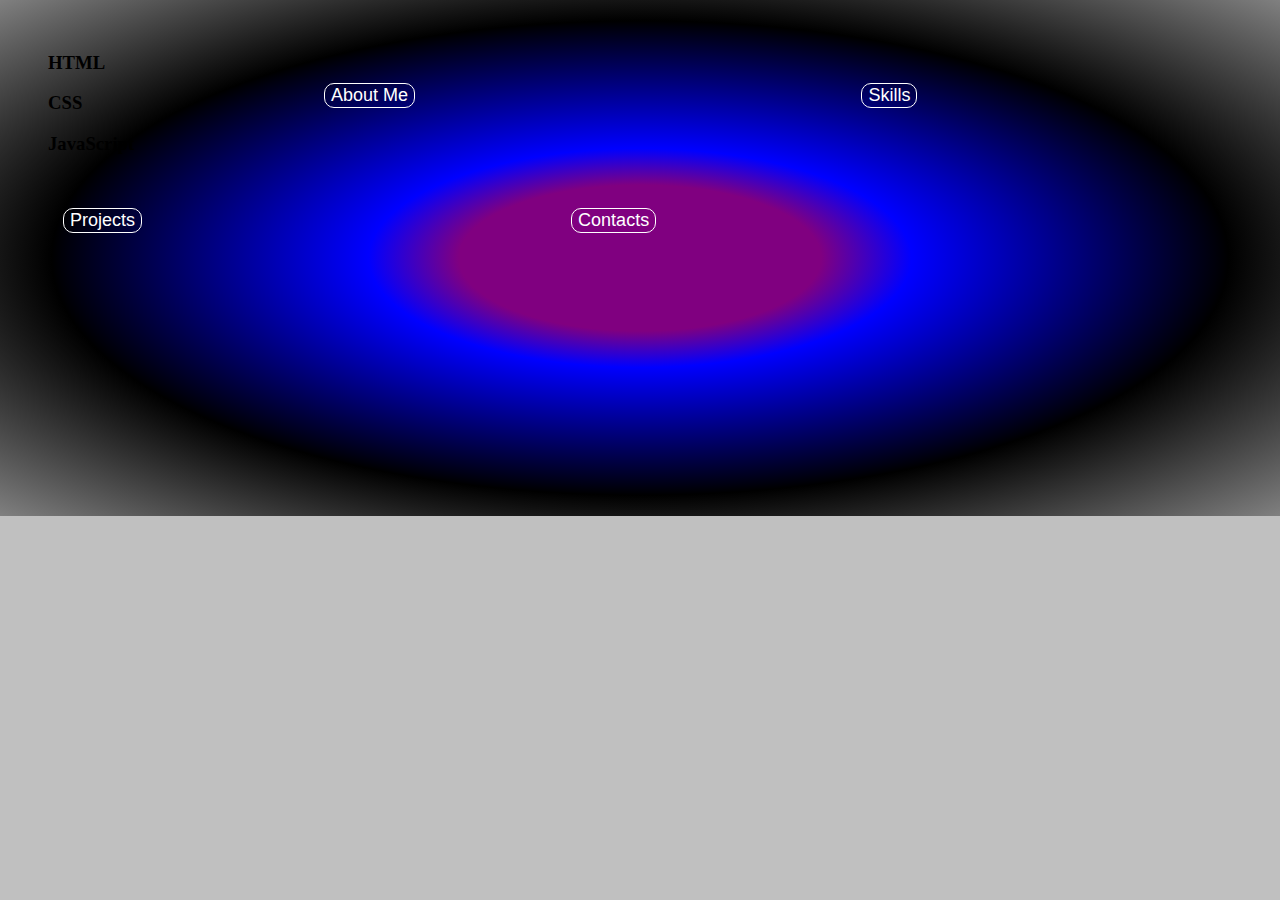
==== index.html @ 3ddfad31 "The start of my portfolio" ====
<!DOCTYPE html>
<html lang="en">
<head>
    <meta charset="UTF-8">
    <meta http-equiv="X-UA-Compatible" content="IE=edge">
    <meta name="viewport" content="width=device-width, initial-scale=1.0">
    <title>Portfolio</title>
</head>
<body>
    <button class="button" id="Me">About Me</button>
    <button class="button" a href="MySkills" id="skills">Skills</button>
    <button class="button" id="projects">Projects</button>
    <button class="button" id="contact">Contacts</button>
    <link rel="stylesheet" href="style.css">
    <h3 id="MySkills">
        <ul>HTML</ul>
        <ul>CSS</ul>
        <ul>JavaScript</ul>
    </h3>
        
</body>
</html>
---- style.css ----
.button{
    border: solid 1px;
    background: transparent;
    border-radius: 10px;
    position: relative;
    color: white;
    font-size: large;
    
    
}

.button:hover {
    animation: pulse 1.5s infinite;
    animation-timing-function: linear;

}
@keyframes pulse {
    0% {transform: scale(1);}
    50% {transform: scale(1.1);}
    100% {transform: scale(1);}
}
body{ 
    height: 500px;
    background: content-box radial-gradient(purple 20%, blue 30%, black, grey);
    background-color: silver;
    background-repeat: no-repeat;
    
}
p{ 
    color: white;
}
#Me{
    position: relative; left: 25%; top: 75px;
}
#skills{
    position: relative; left: 60%; top: 75px;
}
#projects{
    position: relative; left: -100px; top: 200px;
}
#contact{
    position: relative;left: 325px; top: 200px;
}
#aboutMe{
    color: aliceblue;
}

.MySkills{
    position: ;
}
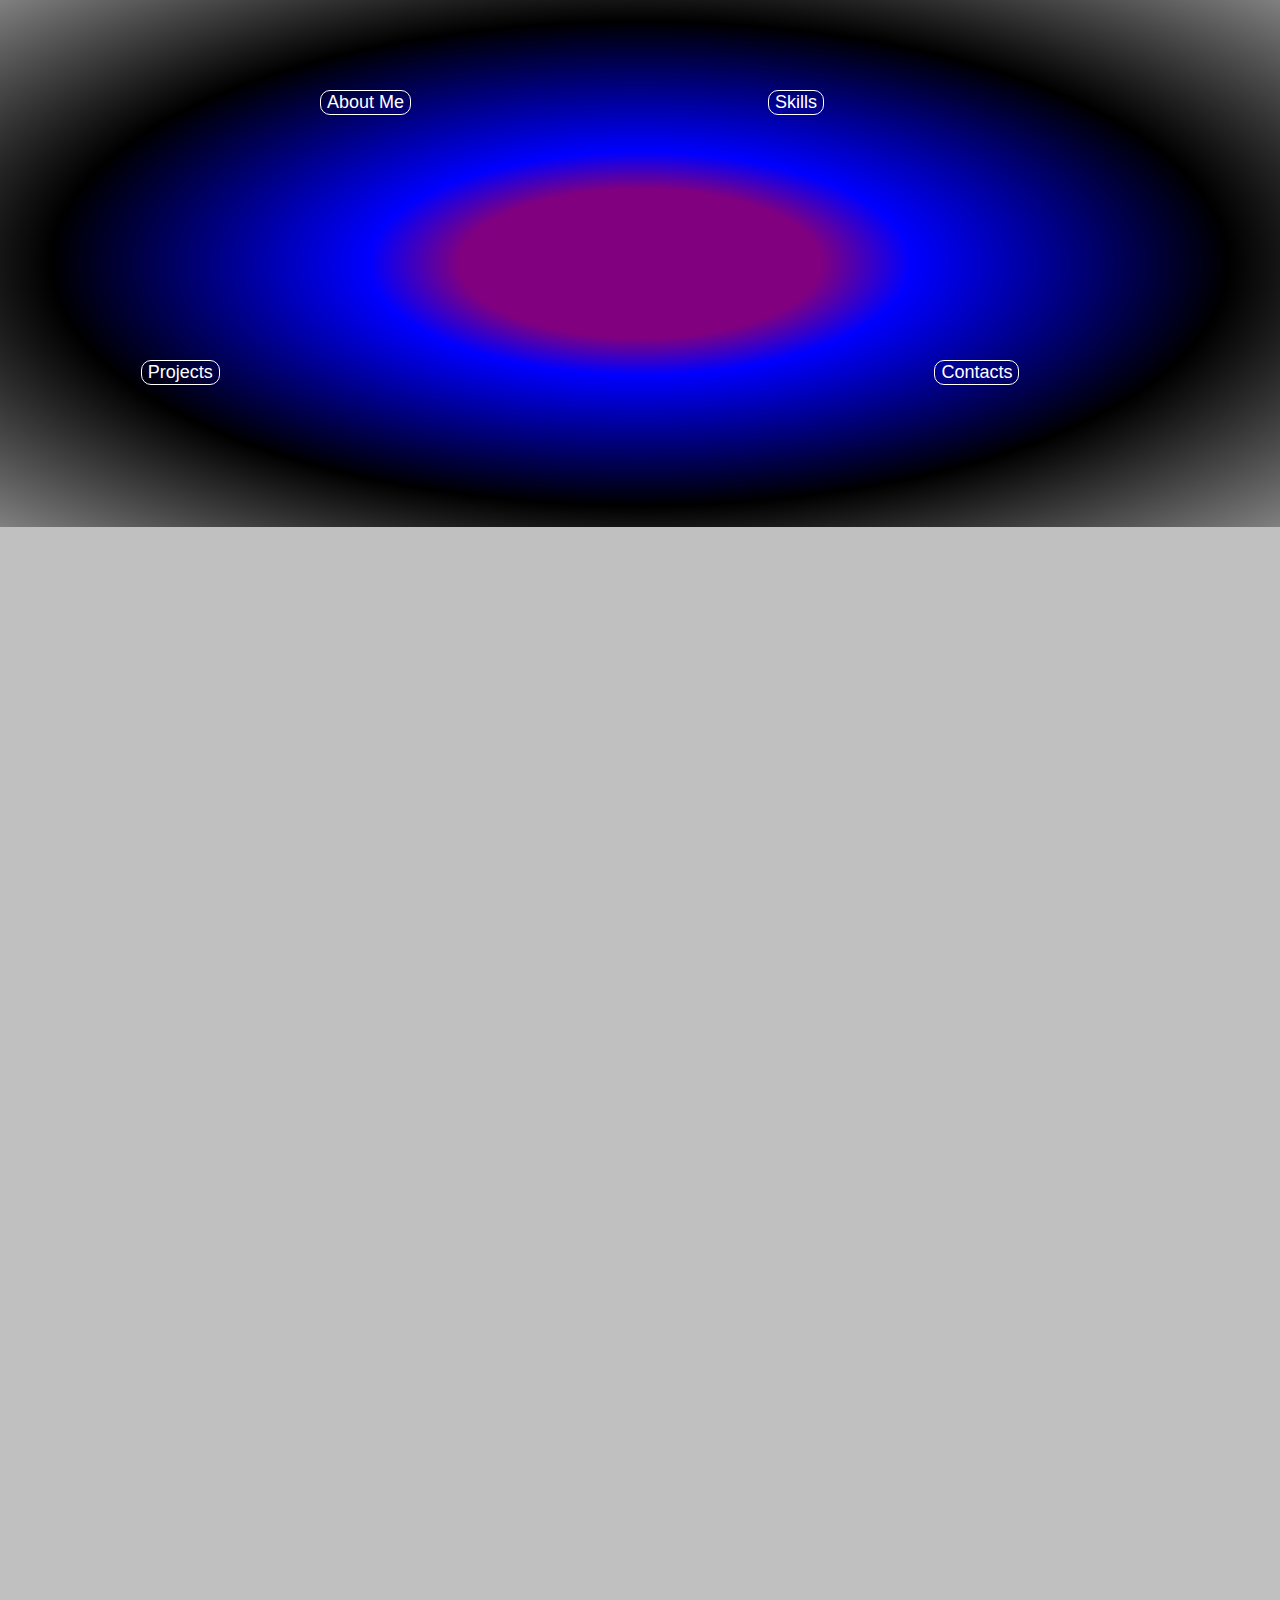
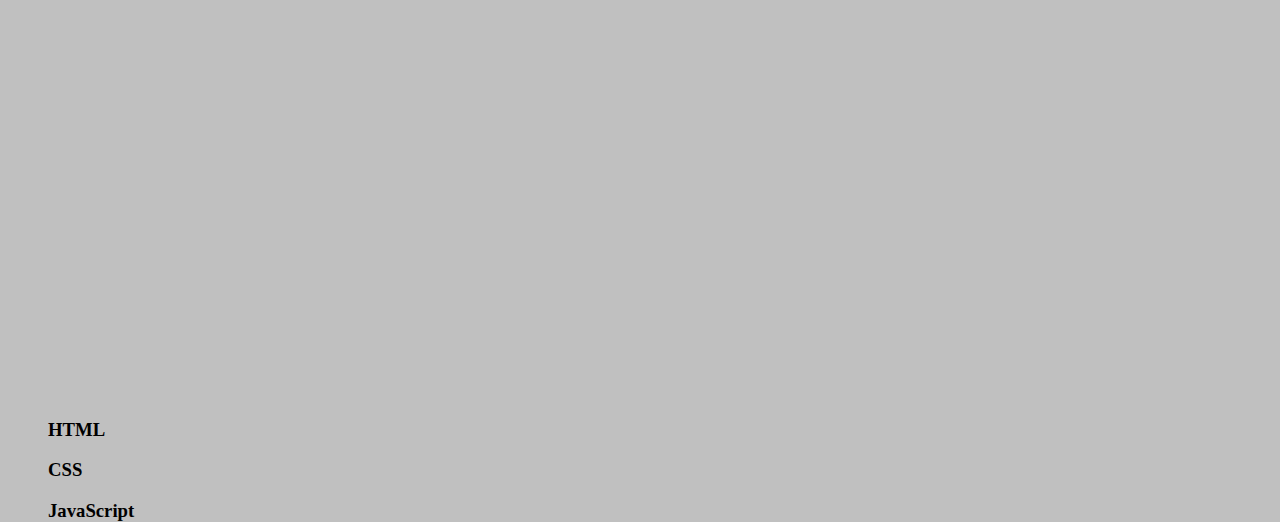
==== commit 2c5f847d: "Moved buttons" ====
--- a/index.html
+++ b/index.html
@@ -5,13 +5,13 @@
     <meta http-equiv="X-UA-Compatible" content="IE=edge">
     <meta name="viewport" content="width=device-width, initial-scale=1.0">
     <title>Portfolio</title>
+    <link rel="stylesheet" href="style.css">
 </head>
 <body>
     <button class="button" id="Me">About Me</button>
     <button class="button" a href="MySkills" id="skills">Skills</button>
     <button class="button" id="projects">Projects</button>
     <button class="button" id="contact">Contacts</button>
-    <link rel="stylesheet" href="style.css">
     <h3 id="MySkills">
         <ul>HTML</ul>
         <ul>CSS</ul>
--- a/style.css
+++ b/style.css
@@ -26,25 +26,23 @@
     background-repeat: no-repeat;
     
 }
-p{ 
-    color: white;
-}
+
 #Me{
-    position: relative; left: 25%; top: 75px;
+    position: absolute; left: 25%; top: 10%;
 }
 #skills{
-    position: relative; left: 60%; top: 75px;
+    position: absolute; left: 60%; top: 10%;
 }
 #projects{
-    position: relative; left: -100px; top: 200px;
+    position: absolute; left: 11%; top: 40%;
 }
 #contact{
-    position: relative;left: 325px; top: 200px;
+    position: absolute;left: 73%; top: 40%;
 }
 #aboutMe{
     color: aliceblue;
 }
 
-.MySkills{
-    position: ;
+#MySkills{
+    position: relative; top: 2000px;
 }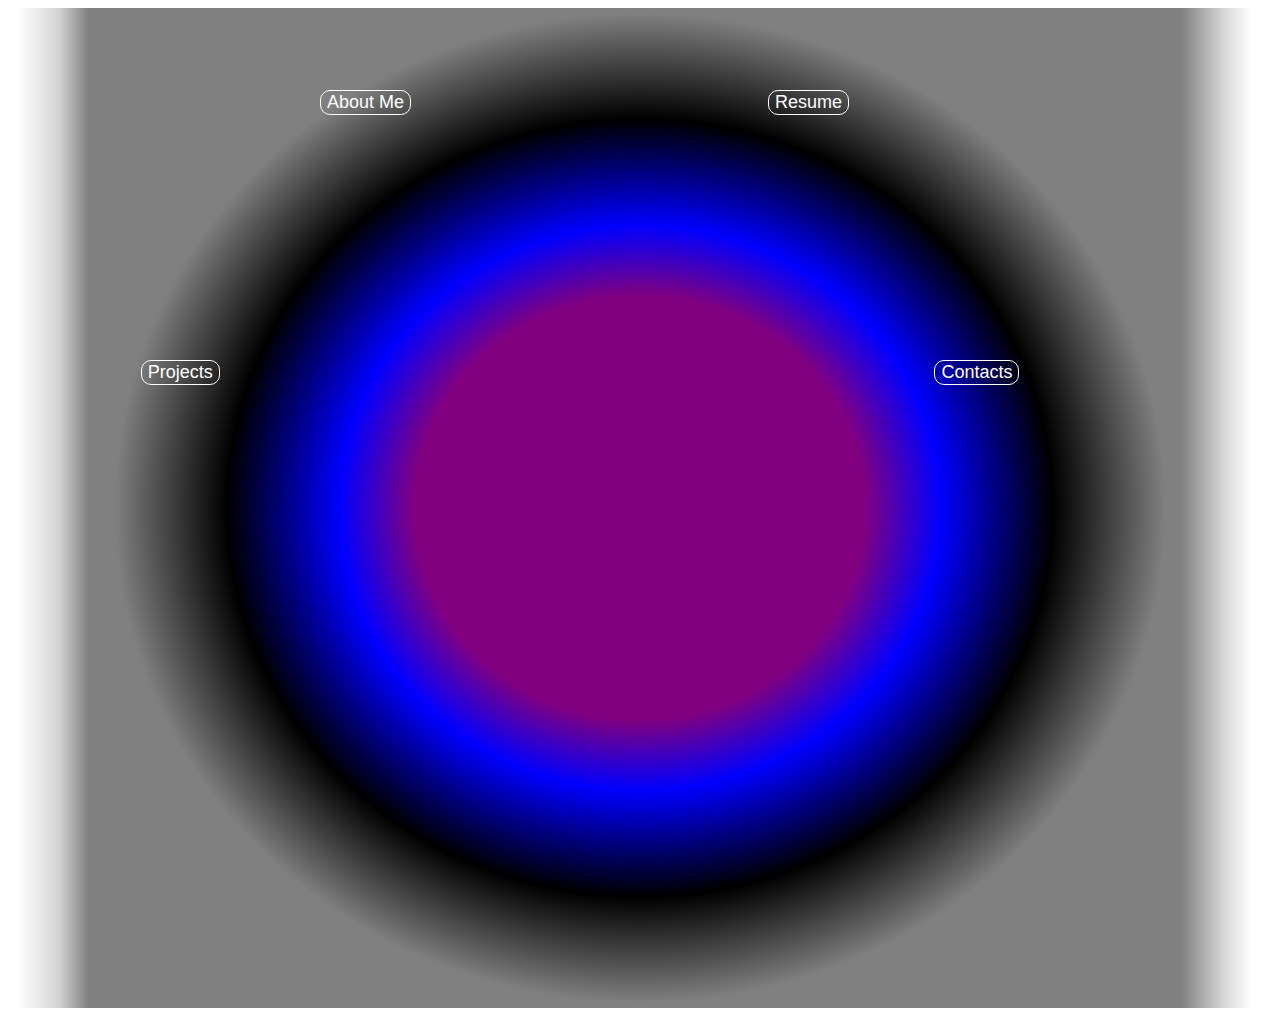
==== commit 5aee801c: "Fixing my first ever code, with new skills" ====
--- a/index.html
+++ b/index.html
@@ -8,15 +8,17 @@
     <link rel="stylesheet" href="style.css">
 </head>
 <body>
-    <button class="button" id="Me">About Me</button>
-    <button class="button" a href="MySkills" id="skills">Skills</button>
+    <div class="container">
+        <div class="bg"></div>
+        <div class="spaceone"></div>
+        <div class="spacetwo"></div>
+    </div>
+    
+    <button class="button" id="Me"><a href="./about.html">About Me</a></button>
+    <button class="button" id="resume"><a href="https://enramirez.github.io/MyResume/resume.html">Resume</a></button>
     <button class="button" id="projects">Projects</button>
     <button class="button" id="contact">Contacts</button>
-    <h3 id="MySkills">
-        <ul>HTML</ul>
-        <ul>CSS</ul>
-        <ul>JavaScript</ul>
-    </h3>
+   
         
 </body>
 </html>--- a/style.css
+++ b/style.css
@@ -1,3 +1,33 @@
+.container {
+    
+    display: grid; 
+    grid-template-columns: 8% 84% 8%; 
+    grid-template-rows: 1fr 1fr 1fr; 
+    gap: 0px 0px; 
+    grid-template-areas: 
+      "spaceone bg spacetwo"
+      "spaceone bg spacetwo"
+      "spaceone bg spacetwo"; 
+  }
+  .spaceone { grid-area: spaceone; }
+.spacetwo { grid-area: spacetwo; }
+.bg { grid-area: bg; 
+    height: 1000px;
+    background: content-box radial-gradient(purple 30%, blue 40%, black, grey, grey, grey);
+    background-color: silver;
+    background-repeat: no-repeat;
+    position: static;
+}
+  
+  .spaceone{
+    background: linear-gradient(to right, white 10%, lightgrey 50%, grey 80%);
+  }
+  .spacetwo{
+    background: linear-gradient(to right, grey 10%, lightgrey 50%, white 80%);
+  }
+
+
+
 .button{
     border: solid 1px;
     background: transparent;
@@ -14,23 +44,28 @@
     animation-timing-function: linear;
 
 }
+
+a{
+    color: white;
+    text-decoration: none;
+}
+
 @keyframes pulse {
     0% {transform: scale(1);}
     50% {transform: scale(1.1);}
     100% {transform: scale(1);}
 }
+
 body{ 
-    height: 500px;
-    background: content-box radial-gradient(purple 20%, blue 30%, black, grey);
-    background-color: silver;
-    background-repeat: no-repeat;
+    
+    
     
 }
 
 #Me{
     position: absolute; left: 25%; top: 10%;
 }
-#skills{
+#resume{
     position: absolute; left: 60%; top: 10%;
 }
 #projects{
@@ -45,4 +80,6 @@
 
 #MySkills{
     position: relative; top: 2000px;
-}+}
+
+/* might need to check out templates */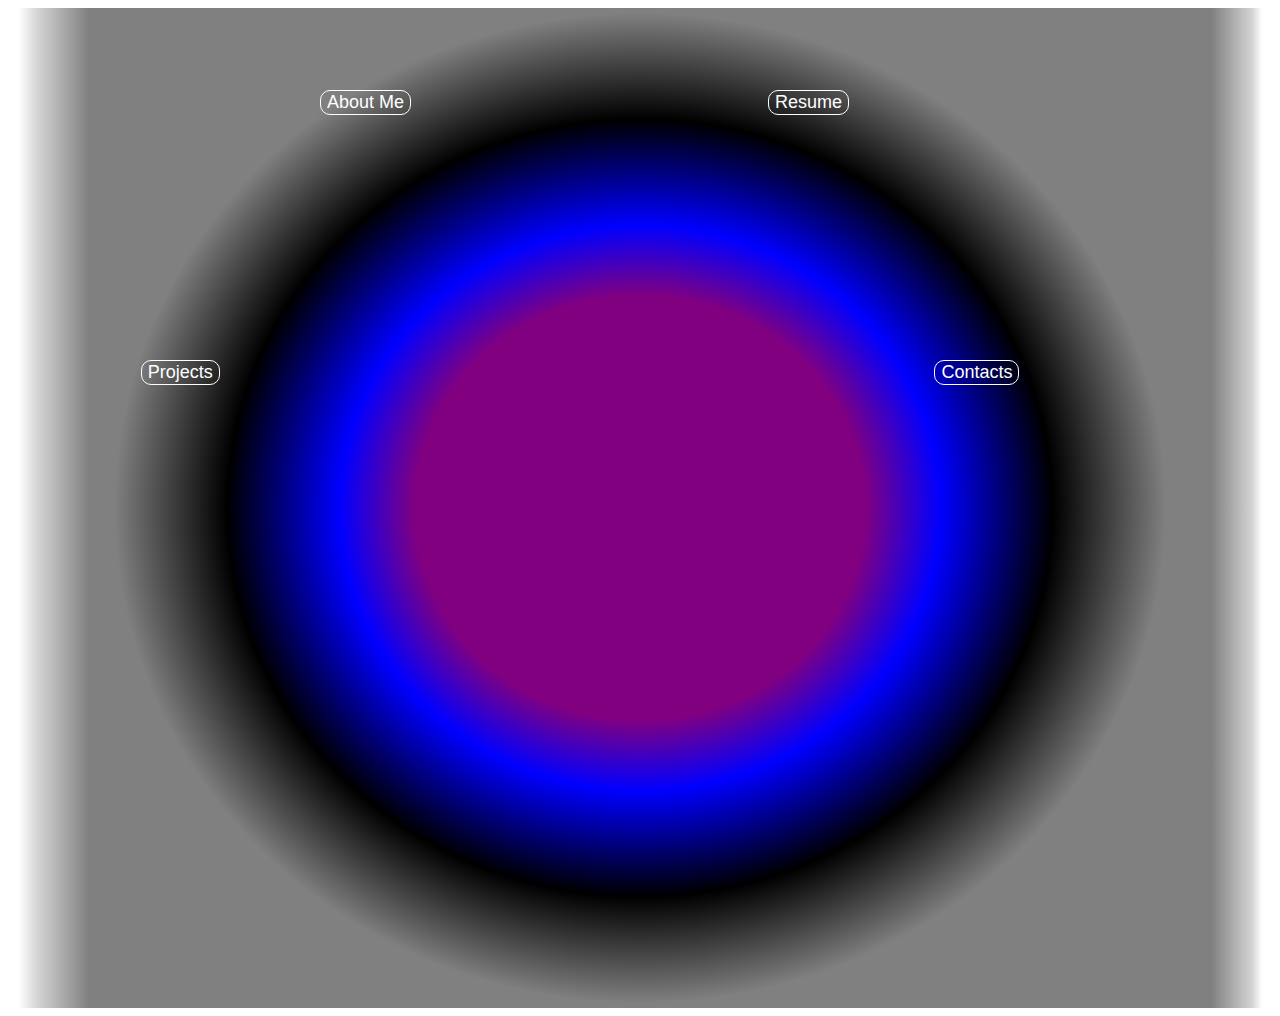
==== commit 40fdd51e: "Added grids to position page" ====
--- a/index.html
+++ b/index.html
@@ -13,6 +13,13 @@
         <div class="spaceone"></div>
         <div class="spacetwo"></div>
     </div>
+    <div class="buttons">
+        <div class="me"></div>
+        <div class="resume"></div>
+        <div class="projects"></div>
+        <div class="contact"></div>
+    </div>
+
     
     <button class="button" id="Me"><a href="./about.html">About Me</a></button>
     <button class="button" id="resume"><a href="https://enramirez.github.io/MyResume/resume.html">Resume</a></button>
--- a/style.css
+++ b/style.css
@@ -1,5 +1,5 @@
+/* These codes are for the background color only */
 .container {
-    
     display: grid; 
     grid-template-columns: 8% 84% 8%; 
     grid-template-rows: 1fr 1fr 1fr; 
@@ -9,22 +9,26 @@
       "spaceone bg spacetwo"
       "spaceone bg spacetwo"; 
   }
-  .spaceone { grid-area: spaceone; }
+
+.spaceone { grid-area: spaceone; }
 .spacetwo { grid-area: spacetwo; }
+
 .bg { grid-area: bg; 
     height: 1000px;
     background: content-box radial-gradient(purple 30%, blue 40%, black, grey, grey, grey);
     background-color: silver;
     background-repeat: no-repeat;
     position: static;
-}
+  }
   
-  .spaceone{
-    background: linear-gradient(to right, white 10%, lightgrey 50%, grey 80%);
+.spaceone{
+    background: linear-gradient(to right, white 10%, lightgrey 30%, grey 80%);
   }
-  .spacetwo{
-    background: linear-gradient(to right, grey 10%, lightgrey 50%, white 80%);
+.spacetwo{
+    background: linear-gradient(to right, grey 40%, lightgrey 80%, white 90%);
   }
+
+  /* These codes are for the buttons to be positioned into a grid */
 
 
 
@@ -56,11 +60,6 @@
     100% {transform: scale(1);}
 }
 
-body{ 
-    
-    
-    
-}
 
 #Me{
     position: absolute; left: 25%; top: 10%;
@@ -81,5 +80,3 @@
 #MySkills{
     position: relative; top: 2000px;
 }
-
-/* might need to check out templates */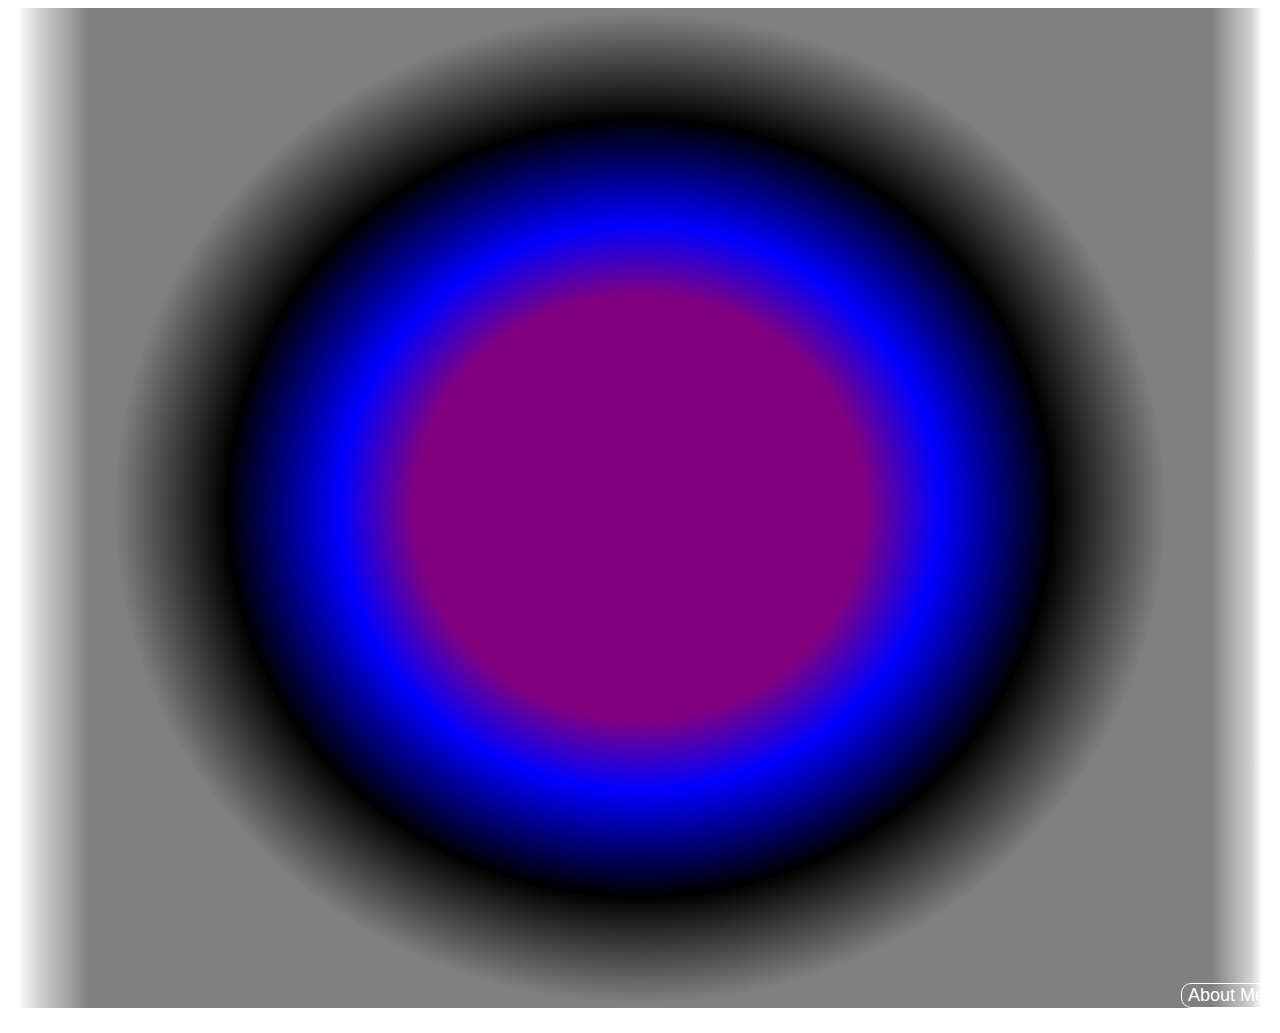
==== commit ab610b5c: "Moving buttons to desired spot" ====
--- a/index.html
+++ b/index.html
@@ -10,21 +10,27 @@
 <body>
     <div class="container">
         <div class="bg"></div>
-        <div class="spaceone"></div>
-        <div class="spacetwo"></div>
+        <div class="spaceOne"></div>
+        <div class="spaceTwo"></div>
     </div>
     <div class="buttons">
-        <div class="me"></div>
-        <div class="resume"></div>
-        <div class="projects"></div>
-        <div class="contact"></div>
+        <div class="meGrid" >
+           <button class="button" id="me"><a href="./about.html">About Me</a></button> 
+        </div>
+        <div class="resumeGrid">
+           <button class="button" id="resume"><a href="https://enramirez.github.io/MyResume/resume.html">Resume</a></button> 
+        </div>
+        <div class="projectsGrid">
+           <button class="button" id="projects">Projects</button> 
+        </div>
+        <div class="contactGrid">
+           <button class="button" id="contact">Contacts</button> 
+        </div>
+        
     </div>
 
     
-    <button class="button" id="Me"><a href="./about.html">About Me</a></button>
-    <button class="button" id="resume"><a href="https://enramirez.github.io/MyResume/resume.html">Resume</a></button>
-    <button class="button" id="projects">Projects</button>
-    <button class="button" id="contact">Contacts</button>
+    
    
         
 </body>
--- a/style.css
+++ b/style.css
@@ -5,13 +5,13 @@
     grid-template-rows: 1fr 1fr 1fr; 
     gap: 0px 0px; 
     grid-template-areas: 
-      "spaceone bg spacetwo"
-      "spaceone bg spacetwo"
-      "spaceone bg spacetwo"; 
+      "spaceOne bg spaceTwo"
+      "spaceOne bg spaceTwo"
+      "spaceOne bg spaceTwo"; 
   }
 
-.spaceone { grid-area: spaceone; }
-.spacetwo { grid-area: spacetwo; }
+.spaceOne { grid-area: spaceOne; }
+.spaceTwo { grid-area: spaceTwo; }
 
 .bg { grid-area: bg; 
     height: 1000px;
@@ -21,16 +21,52 @@
     position: static;
   }
   
-.spaceone{
+.spaceOne{
     background: linear-gradient(to right, white 10%, lightgrey 30%, grey 80%);
   }
-.spacetwo{
+.spaceTwo{
     background: linear-gradient(to right, grey 40%, lightgrey 80%, white 90%);
   }
 
-  /* These codes are for the buttons to be positioned into a grid */
+/* These codes are for the buttons to be positioned into a grid */
+.buttons {
+    position: relative;
+    display: grid; 
+    grid-template-columns: 1fr 1fr 1fr 1fr 1fr; 
+    grid-template-rows: 1fr 1fr 1fr; 
+    gap: 0px 0px; 
+    grid-template-areas: 
+      ". meGrid . resumeGrid ."
+      ". projectsGrid . contactGrid ."
+      ". . . . ."; 
+  }
 
+.meGrid { grid-area: meGrid; }
+.resumeGrid { grid-area: resumeGrid; }
+.projectsGrid { grid-area: projectsGrid; }
+.contactGrid { grid-area: contactGrid; }
 
+#me{
+    position: absolute;
+    bottom: 0;
+    right: 0;
+}
+#resume{
+    position: absolute; left: 60%; top: 10%;
+}
+#projects{
+    position: absolute; left: 11%; top: 40%;
+}
+#contact{
+    position: absolute;left: 73%; top: 40%;
+}
+#aboutMe{
+    color: aliceblue;
+}
+
+#MySkills{
+    position: relative; top: 2000px;
+}
 
 .button{
     border: solid 1px;
@@ -61,22 +97,4 @@
 }
 
 
-#Me{
-    position: absolute; left: 25%; top: 10%;
-}
-#resume{
-    position: absolute; left: 60%; top: 10%;
-}
-#projects{
-    position: absolute; left: 11%; top: 40%;
-}
-#contact{
-    position: absolute;left: 73%; top: 40%;
-}
-#aboutMe{
-    color: aliceblue;
-}
 
-#MySkills{
-    position: relative; top: 2000px;
-}
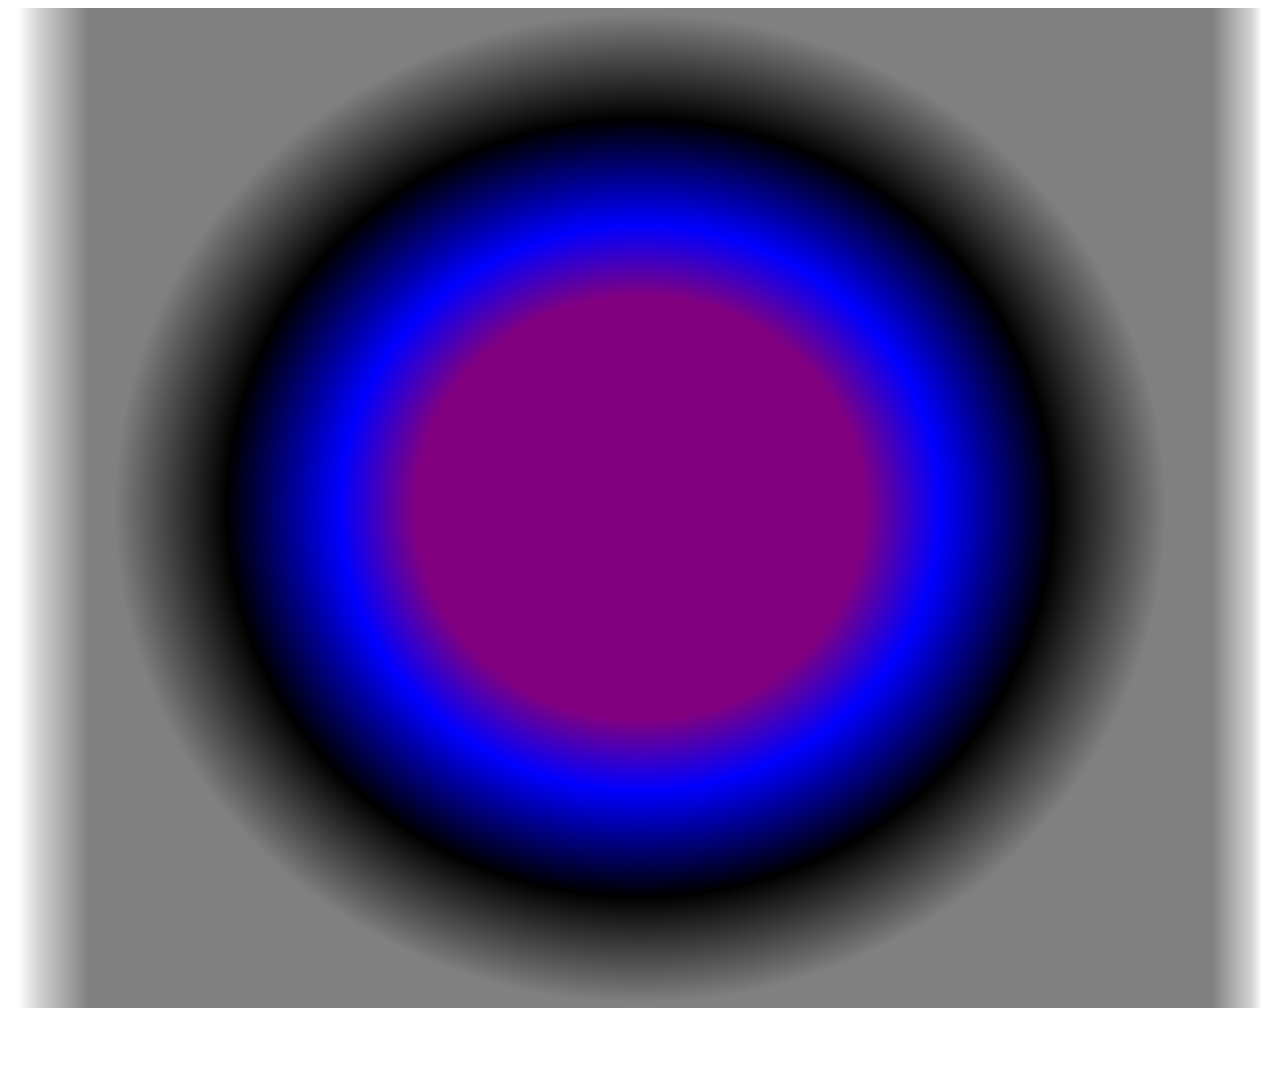
==== commit 5395a59b: "Adding a contact me page" ====
--- a/index.html
+++ b/index.html
@@ -24,7 +24,7 @@
            <button class="button" id="projects">Projects</button> 
         </div>
         <div class="contactGrid">
-           <button class="button" id="contact">Contacts</button> 
+           <button class="button" id="contact"><a href="./contact.html">Contacts</a></button> 
         </div>
         
     </div>
--- a/style.css
+++ b/style.css
@@ -30,13 +30,15 @@
 
 /* These codes are for the buttons to be positioned into a grid */
 .buttons {
+    
     position: relative;
     display: grid; 
-    grid-template-columns: 1fr 1fr 1fr 1fr 1fr; 
-    grid-template-rows: 1fr 1fr 1fr; 
+    grid-template-columns: 20% 20% 20% 20% 20%; 
+    grid-template-rows: 25% 25% 25% 25%; 
     gap: 0px 0px; 
     grid-template-areas: 
-      ". meGrid . resumeGrid ."
+    ". . . . ."
+    ". meGrid . resumeGrid ."
       ". projectsGrid . contactGrid ."
       ". . . . ."; 
   }
@@ -46,20 +48,7 @@
 .projectsGrid { grid-area: projectsGrid; }
 .contactGrid { grid-area: contactGrid; }
 
-#me{
-    position: absolute;
-    bottom: 0;
-    right: 0;
-}
-#resume{
-    position: absolute; left: 60%; top: 10%;
-}
-#projects{
-    position: absolute; left: 11%; top: 40%;
-}
-#contact{
-    position: absolute;left: 73%; top: 40%;
-}
+
 #aboutMe{
     color: aliceblue;
 }
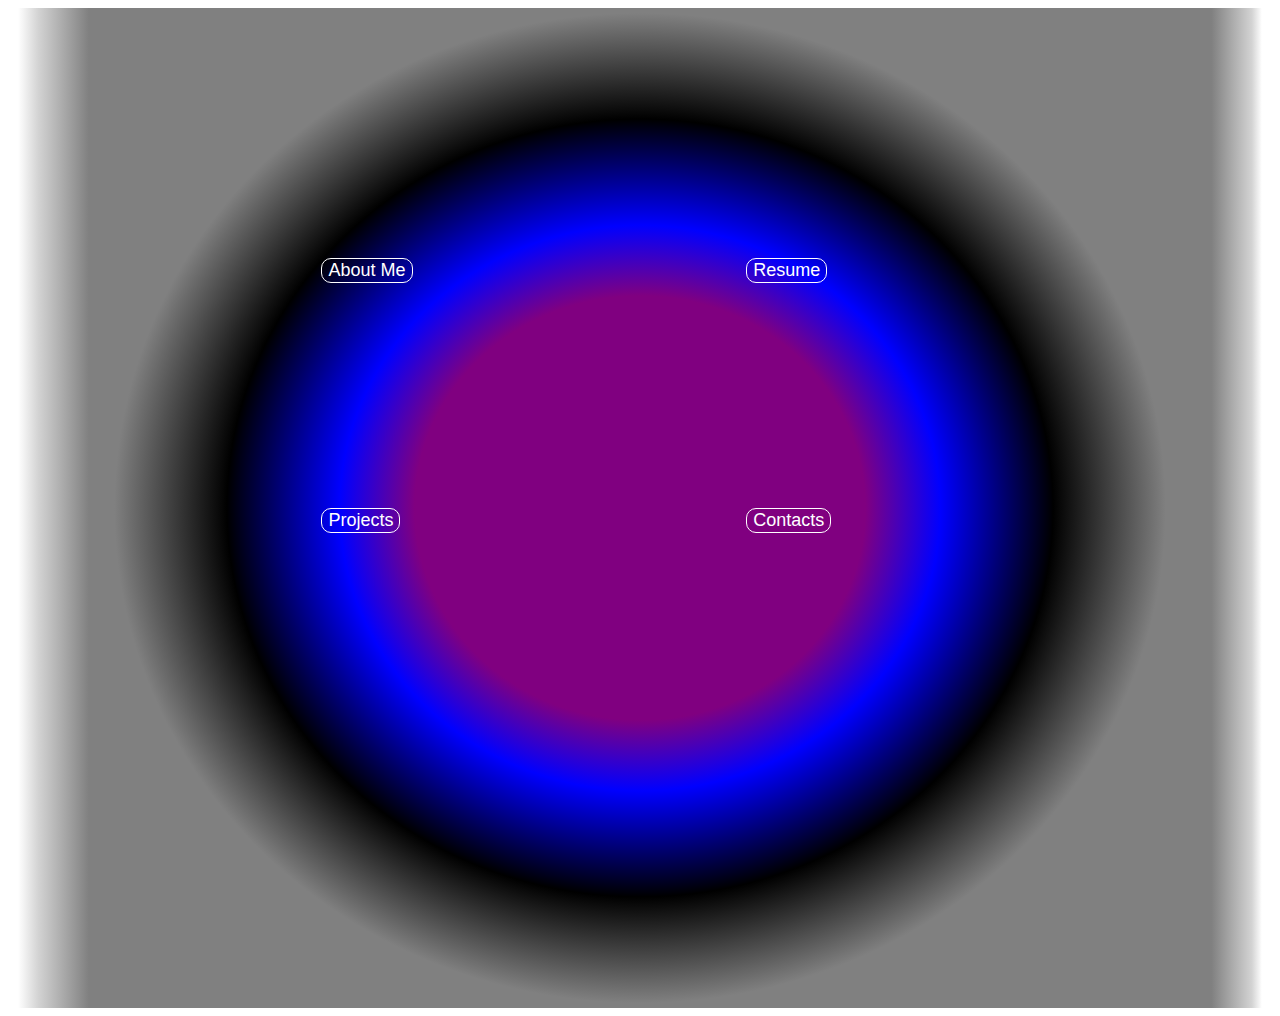
==== commit 2a48aa6f: "FINALLY FIXED SUBGRID ISSUE" ====
--- a/index.html
+++ b/index.html
@@ -12,7 +12,6 @@
         <div class="bg"></div>
         <div class="spaceOne"></div>
         <div class="spaceTwo"></div>
-    </div>
     <div class="buttons">
         <div class="meGrid" >
            <button class="button" id="me"><a href="./about.html">About Me</a></button> 
@@ -28,6 +27,8 @@
         </div>
         
     </div>
+    </div>
+    
 
     
     
--- a/style.css
+++ b/style.css
@@ -30,43 +30,49 @@
 
 /* These codes are for the buttons to be positioned into a grid */
 .buttons {
-    
-    position: relative;
-    display: grid; 
+    /* position: relative; */
+    grid-column: 2/3;
+    grid-row: 1/4; 
+    display: grid;
     grid-template-columns: 20% 20% 20% 20% 20%; 
     grid-template-rows: 25% 25% 25% 25%; 
     gap: 0px 0px; 
     grid-template-areas: 
-    ". . . . ."
-    ". meGrid . resumeGrid ."
+      ". . . . ."
+      ". meGrid . resumeGrid ."
       ". projectsGrid . contactGrid ."
       ". . . . ."; 
   }
+  
 
 .meGrid { grid-area: meGrid; }
 .resumeGrid { grid-area: resumeGrid; }
 .projectsGrid { grid-area: projectsGrid; }
 .contactGrid { grid-area: contactGrid; }
 
-
-#aboutMe{
-    color: aliceblue;
-}
-
-#MySkills{
-    position: relative; top: 2000px;
-}
-
+/* Following codes are to customize the buttons */
 .button{
     border: solid 1px;
     background: transparent;
     border-radius: 10px;
-    position: relative;
+    /* position: relative; */
     color: white;
     font-size: large;
-    
-    
 }
+
+#me{
+  right: 0;
+}
+
+#projects{
+  right: 0;
+}
+
+#contact{
+  right: 0;
+}
+
+
 
 .button:hover {
     animation: pulse 1.5s infinite;
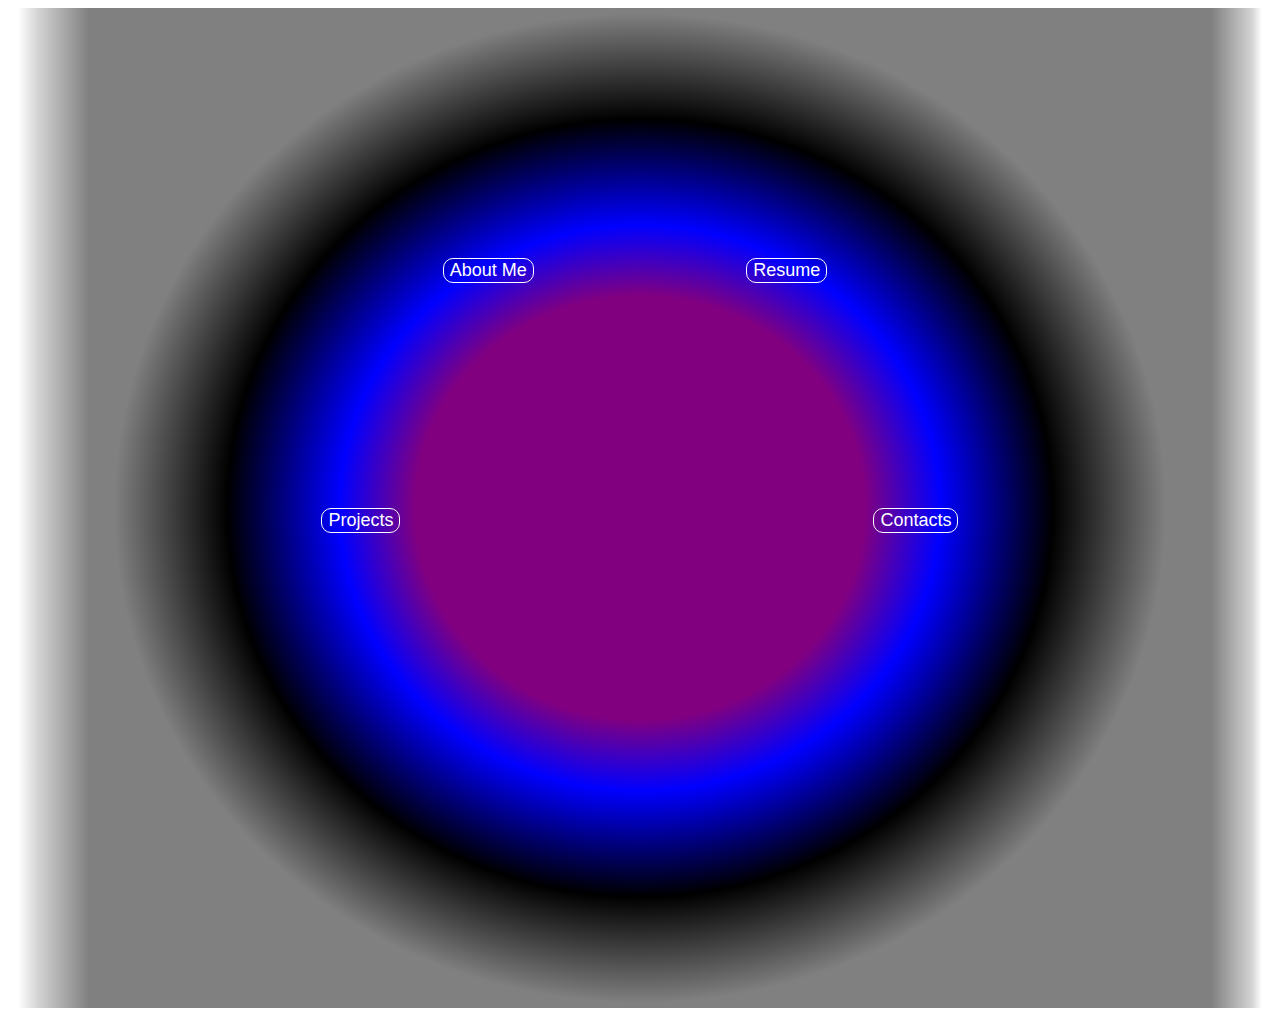
==== commit 0fffca5a: "Button positions are perfect" ====
--- a/index.html
+++ b/index.html
@@ -12,21 +12,16 @@
         <div class="bg"></div>
         <div class="spaceOne"></div>
         <div class="spaceTwo"></div>
-    <div class="buttons">
-        <div class="meGrid" >
-           <button class="button" id="me"><a href="./about.html">About Me</a></button> 
-        </div>
-        <div class="resumeGrid">
-           <button class="button" id="resume"><a href="https://enramirez.github.io/MyResume/resume.html">Resume</a></button> 
-        </div>
-        <div class="projectsGrid">
-           <button class="button" id="projects">Projects</button> 
-        </div>
-        <div class="contactGrid">
-           <button class="button" id="contact"><a href="./contact.html">Contacts</a></button> 
-        </div>
-        
-    </div>
+            <div class="buttons">
+                <div class="meGrid" >
+                    <button class="button" id="me"><a href="./about.html">About Me</a></button> </div>
+                <div class="resumeGrid">
+                    <button class="button" id="resume"><a href="https://enramirez.github.io/MyResume/resume.html">Resume</a></button> </div>
+                <div class="projectsGrid">
+                    <button class="button" id="projects">Projects</button></div>
+                <div class="contactGrid">
+                    <button class="button" id="contact"><a href="./contact.html">Contacts</a></button></div>
+            </div>
     </div>
     
 
--- a/style.css
+++ b/style.css
@@ -45,34 +45,24 @@
   }
   
 
-.meGrid { grid-area: meGrid; }
-.resumeGrid { grid-area: resumeGrid; }
-.projectsGrid { grid-area: projectsGrid; }
-.contactGrid { grid-area: contactGrid; }
+.meGrid { grid-area: meGrid;
+  text-align: right;
+}
+.resumeGrid { grid-area: resumeGrid;}
+.projectsGrid { grid-area: projectsGrid;}
+.contactGrid { grid-area: contactGrid;
+  text-align: right;
+}
+
 
 /* Following codes are to customize the buttons */
 .button{
     border: solid 1px;
     background: transparent;
     border-radius: 10px;
-    /* position: relative; */
     color: white;
     font-size: large;
 }
-
-#me{
-  right: 0;
-}
-
-#projects{
-  right: 0;
-}
-
-#contact{
-  right: 0;
-}
-
-
 
 .button:hover {
     animation: pulse 1.5s infinite;
